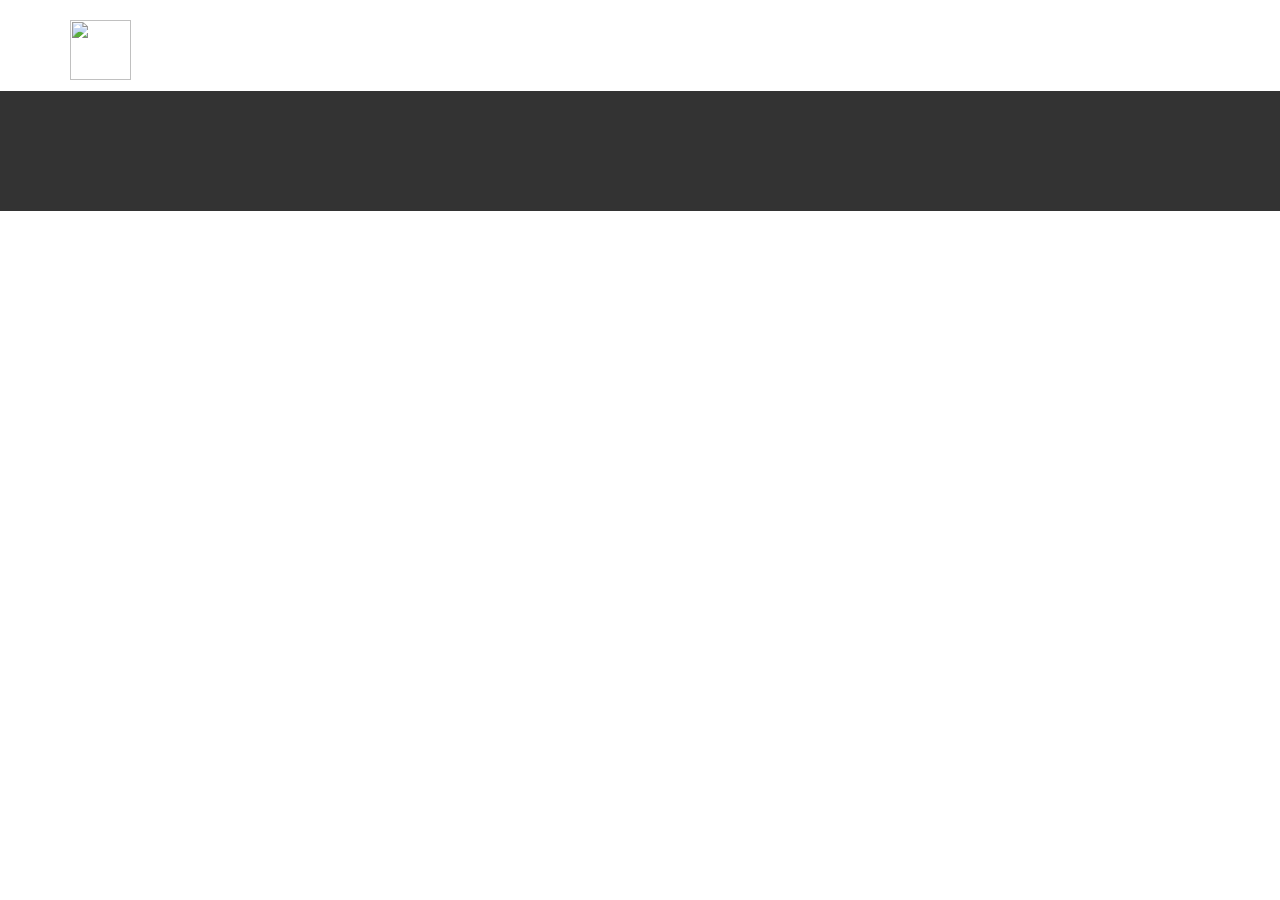
==== About.html @ ce688bec "Re-uploading files to add Login page" ====
<!DOCTYPE html>
<html style="font-size: 16px;">
  <head>
    <meta name="viewport" content="width=device-width, initial-scale=1.0">
    <meta charset="utf-8">
    <meta name="keywords" content="">
    <meta name="description" content="">
    <meta name="page_type" content="np-template-header-footer-from-plugin">
    <title>About</title>
    <link rel="stylesheet" href="nicepage.css" media="screen">
<link rel="stylesheet" href="About.css" media="screen">
    <script class="u-script" type="text/javascript" src="jquery.js" defer=""></script>
    <script class="u-script" type="text/javascript" src="nicepage.js" defer=""></script>
    <meta name="generator" content="Nicepage 4.1.0, nicepage.com">
    <link id="u-theme-google-font" rel="stylesheet" href="https://fonts.googleapis.com/css?family=Roboto:100,100i,300,300i,400,400i,500,500i,700,700i,900,900i|Open+Sans:300,300i,400,400i,600,600i,700,700i,800,800i">
    
    <script type="application/ld+json">{
		"@context": "http://schema.org",
		"@type": "Organization",
		"name": "CIT480",
		"logo": "images/gf6741d37663adc3b689c0c3ff5d0bb6c293ca9aa49fe759f99f5abe26c1b3bb60f3afe56ab147d270ecf63bf10e13e17_1280.png"
}</script>
    <meta name="theme-color" content="#478ac9">
    <meta property="og:title" content="About">
    <meta property="og:type" content="website">
  </head>
  <body class="u-body"><header class="u-clearfix u-header u-header" id="sec-ef5a"><div class="u-clearfix u-sheet u-sheet-1">
        <a href="https://nicepage.com" class="u-image u-logo u-image-1" data-image-width="1280" data-image-height="1219">
          <img src="images/gf6741d37663adc3b689c0c3ff5d0bb6c293ca9aa49fe759f99f5abe26c1b3bb60f3afe56ab147d270ecf63bf10e13e17_1280.png" class="u-logo-image u-logo-image-1">
        </a>
        <nav class="u-menu u-menu-dropdown u-offcanvas u-menu-1">
          <div class="menu-collapse" style="font-size: 1rem; letter-spacing: 0px;">
            <a class="u-button-style u-custom-left-right-menu-spacing u-custom-padding-bottom u-custom-top-bottom-menu-spacing u-nav-link u-text-active-palette-1-base u-text-hover-palette-2-base" href="#">
              <svg><use xmlns:xlink="http://www.w3.org/1999/xlink" xlink:href="#menu-hamburger"></use></svg>
              <svg version="1.1" xmlns="http://www.w3.org/2000/svg" xmlns:xlink="http://www.w3.org/1999/xlink"><defs><symbol id="menu-hamburger" viewBox="0 0 16 16" style="width: 16px; height: 16px;"><rect y="1" width="16" height="2"></rect><rect y="7" width="16" height="2"></rect><rect y="13" width="16" height="2"></rect>
</symbol>
</defs></svg>
            </a>
          </div>
          <div class="u-nav-container">
            <ul class="u-nav u-unstyled u-nav-1"><li class="u-nav-item"><a class="u-button-style u-nav-link u-text-active-palette-1-base u-text-hover-palette-2-base" href="Home.html" style="padding: 10px 20px;">Home</a>
</li><li class="u-nav-item"><a class="u-button-style u-nav-link u-text-active-palette-1-base u-text-hover-palette-2-base" href="About.html" style="padding: 10px 20px;">About</a>
</li><li class="u-nav-item"><a class="u-button-style u-nav-link u-text-active-palette-1-base u-text-hover-palette-2-base" href="Contact.html" style="padding: 10px 20px;">Contact</a>
</li><li class="u-nav-item"><a class="u-button-style u-nav-link u-text-active-palette-1-base u-text-hover-palette-2-base" href="Login.html" style="padding: 10px 20px;">Login</a>
</li></ul>
          </div>
          <div class="u-nav-container-collapse">
            <div class="u-black u-container-style u-inner-container-layout u-opacity u-opacity-95 u-sidenav">
              <div class="u-inner-container-layout u-sidenav-overflow">
                <div class="u-menu-close"></div>
                <ul class="u-align-center u-nav u-popupmenu-items u-unstyled u-nav-2"><li class="u-nav-item"><a class="u-button-style u-nav-link" href="Home.html">Home</a>
</li><li class="u-nav-item"><a class="u-button-style u-nav-link" href="About.html">About</a>
</li><li class="u-nav-item"><a class="u-button-style u-nav-link" href="Contact.html">Contact</a>
</li><li class="u-nav-item"><a class="u-button-style u-nav-link" href="Login.html">Login</a>
</li></ul>
              </div>
            </div>
            <div class="u-black u-menu-overlay u-opacity u-opacity-70"></div>
          </div>
        </nav>
      </div></header> 
    
    
    <footer class="u-align-center u-clearfix u-footer u-grey-80 u-footer" id="sec-709b"><div class="u-align-left u-clearfix u-sheet u-sheet-1"></div></footer>
  </body>
</html>
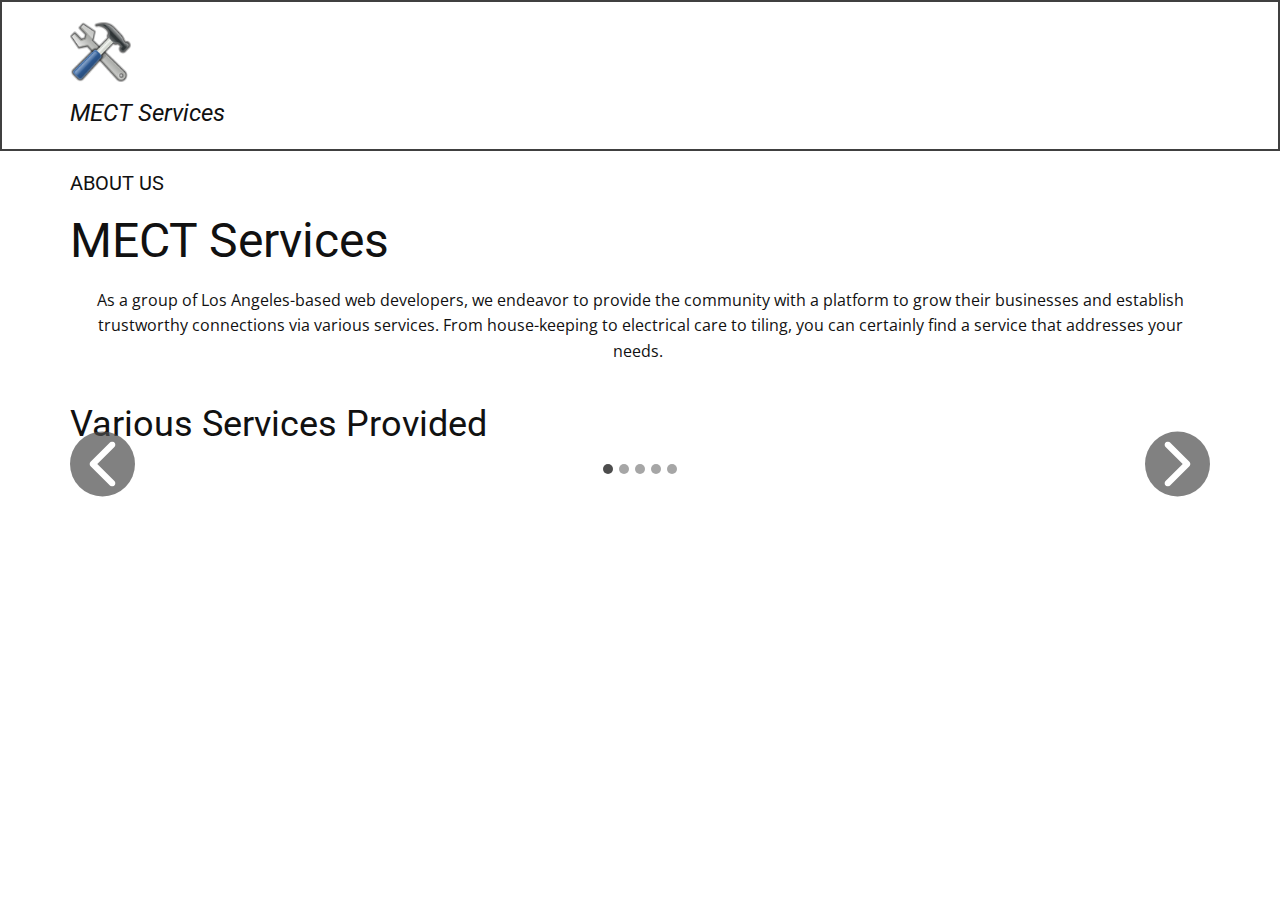
==== commit 563bece8: "Adding new files" ====
--- a/About.html
+++ b/About.html
@@ -1,66 +1,178 @@
 <!DOCTYPE html>
-<html style="font-size: 16px;">
-  <head>
-    <meta name="viewport" content="width=device-width, initial-scale=1.0">
-    <meta charset="utf-8">
-    <meta name="keywords" content="">
-    <meta name="description" content="">
-    <meta name="page_type" content="np-template-header-footer-from-plugin">
-    <title>About</title>
-    <link rel="stylesheet" href="nicepage.css" media="screen">
-<link rel="stylesheet" href="About.css" media="screen">
-    <script class="u-script" type="text/javascript" src="jquery.js" defer=""></script>
-    <script class="u-script" type="text/javascript" src="nicepage.js" defer=""></script>
-    <meta name="generator" content="Nicepage 4.1.0, nicepage.com">
-    <link id="u-theme-google-font" rel="stylesheet" href="https://fonts.googleapis.com/css?family=Roboto:100,100i,300,300i,400,400i,500,500i,700,700i,900,900i|Open+Sans:300,300i,400,400i,600,600i,700,700i,800,800i">
-    
-    <script type="application/ld+json">{
-		"@context": "http://schema.org",
-		"@type": "Organization",
-		"name": "CIT480",
-		"logo": "images/gf6741d37663adc3b689c0c3ff5d0bb6c293ca9aa49fe759f99f5abe26c1b3bb60f3afe56ab147d270ecf63bf10e13e17_1280.png"
-}</script>
-    <meta name="theme-color" content="#478ac9">
-    <meta property="og:title" content="About">
-    <meta property="og:type" content="website">
-  </head>
-  <body class="u-body"><header class="u-clearfix u-header u-header" id="sec-ef5a"><div class="u-clearfix u-sheet u-sheet-1">
-        <a href="https://nicepage.com" class="u-image u-logo u-image-1" data-image-width="1280" data-image-height="1219">
-          <img src="images/gf6741d37663adc3b689c0c3ff5d0bb6c293ca9aa49fe759f99f5abe26c1b3bb60f3afe56ab147d270ecf63bf10e13e17_1280.png" class="u-logo-image u-logo-image-1">
-        </a>
-        <nav class="u-menu u-menu-dropdown u-offcanvas u-menu-1">
-          <div class="menu-collapse" style="font-size: 1rem; letter-spacing: 0px;">
-            <a class="u-button-style u-custom-left-right-menu-spacing u-custom-padding-bottom u-custom-top-bottom-menu-spacing u-nav-link u-text-active-palette-1-base u-text-hover-palette-2-base" href="#">
-              <svg><use xmlns:xlink="http://www.w3.org/1999/xlink" xlink:href="#menu-hamburger"></use></svg>
-              <svg version="1.1" xmlns="http://www.w3.org/2000/svg" xmlns:xlink="http://www.w3.org/1999/xlink"><defs><symbol id="menu-hamburger" viewBox="0 0 16 16" style="width: 16px; height: 16px;"><rect y="1" width="16" height="2"></rect><rect y="7" width="16" height="2"></rect><rect y="13" width="16" height="2"></rect>
-</symbol>
-</defs></svg>
-            </a>
-          </div>
-          <div class="u-nav-container">
-            <ul class="u-nav u-unstyled u-nav-1"><li class="u-nav-item"><a class="u-button-style u-nav-link u-text-active-palette-1-base u-text-hover-palette-2-base" href="Home.html" style="padding: 10px 20px;">Home</a>
-</li><li class="u-nav-item"><a class="u-button-style u-nav-link u-text-active-palette-1-base u-text-hover-palette-2-base" href="About.html" style="padding: 10px 20px;">About</a>
-</li><li class="u-nav-item"><a class="u-button-style u-nav-link u-text-active-palette-1-base u-text-hover-palette-2-base" href="Contact.html" style="padding: 10px 20px;">Contact</a>
-</li><li class="u-nav-item"><a class="u-button-style u-nav-link u-text-active-palette-1-base u-text-hover-palette-2-base" href="Login.html" style="padding: 10px 20px;">Login</a>
-</li></ul>
-          </div>
-          <div class="u-nav-container-collapse">
-            <div class="u-black u-container-style u-inner-container-layout u-opacity u-opacity-95 u-sidenav">
-              <div class="u-inner-container-layout u-sidenav-overflow">
-                <div class="u-menu-close"></div>
-                <ul class="u-align-center u-nav u-popupmenu-items u-unstyled u-nav-2"><li class="u-nav-item"><a class="u-button-style u-nav-link" href="Home.html">Home</a>
-</li><li class="u-nav-item"><a class="u-button-style u-nav-link" href="About.html">About</a>
-</li><li class="u-nav-item"><a class="u-button-style u-nav-link" href="Contact.html">Contact</a>
-</li><li class="u-nav-item"><a class="u-button-style u-nav-link" href="Login.html">Login</a>
-</li></ul>
-              </div>
-            </div>
-            <div class="u-black u-menu-overlay u-opacity u-opacity-70"></div>
-          </div>
-        </nav>
-      </div></header> 
-    
-    
-    <footer class="u-align-center u-clearfix u-footer u-grey-80 u-footer" id="sec-709b"><div class="u-align-left u-clearfix u-sheet u-sheet-1"></div></footer>
-  </body>
-</html>+ <html style="font-size: 16px;">
+   <head>
+     <meta name="viewport" content="width=device-width, initial-scale=1.0">
+     <meta charset="utf-8">
+     <meta name="keywords" content="">
+     <meta name="description" content="">
+     <meta name="page_type" content="np-template-header-footer-from-plugin">
+     <title>About</title>
+     <link rel="stylesheet" href="nicepage.css" media="screen">
+ <link rel="stylesheet" href="About.css" media="screen">
+     <script class="u-script" type="text/javascript" src="jquery.js" defer=""></script>
+     <script class="u-script" type="text/javascript" src="nicepage.js" defer=""></script>
+     <meta name="generator" content="Nicepage 4.1.0, nicepage.com">
+     <link id="u-theme-google-font" rel="stylesheet" href="https://fonts.googleapis.com/css?family=Roboto:100,100i,300,300i,400,400i,500,500i,700,700i,900,900i|Open+Sans:300,300i,400,400i,600,600i,700,700i,800,800i">
+
+     <script type="application/ld+json">{
+ 		"@context": "http://schema.org",
+ 		"@type": "Organization",
+ 		"name": "CIT480",
+ 		"logo": "images/gf6741d37663adc3b689c0c3ff5d0bb6c293ca9aa49fe759f99f5abe26c1b3bb60f3afe56ab147d270ecf63bf10e13e17_1280.png"
+ }</script>
+     <meta name="theme-color" content="#478ac9">
+     <meta property="og:title" content="About">
+     <meta property="og:type" content="website">
+   </head>
+   <body class="u-body u-xl-mode"><header class="u-border-2 u-border-grey-75 u-clearfix u-header" id="sec-ef5a" data-animation-name="" data-animation-duration="0" data-animation-delay="0" data-animation-direction=""><div class="u-clearfix u-sheet u-sheet-1">
+         <a href= "Home.html" class="u-image u-logo u-image-1" data-image-width="1280" data-image-height="1219">
+           <img src="images/gf6741d37663adc3b689c0c3ff5d0bb6c293ca9aa49fe759f99f5abe26c1b3bb60f3afe56ab147d270ecf63bf10e13e17_1280.png" class="u-logo-image u-logo-image-1">
+         </a>
+         <nav class="u-menu u-menu-dropdown u-offcanvas u-menu-1">
+           <div class="menu-collapse" style="font-size: 1rem; letter-spacing: 0px;">
+             <a class="u-button-style u-custom-left-right-menu-spacing u-custom-padding-bottom u-custom-top-bottom-menu-spacing u-nav-link u-text-active-palette-1-base u-text-hover-palette-2-base" href="#">
+               <svg><use xmlns:xlink="http://www.w3.org/1999/xlink" xlink:href="#menu-hamburger"></use></svg>
+               <svg version="1.1" xmlns="http://www.w3.org/2000/svg" xmlns:xlink="http://www.w3.org/1999/xlink"><defs><symbol id="menu-hamburger" viewBox="0 0 16 16" style="width: 16px; height: 16px;"><rect y="1" width="16" height="2"></rect><rect y="7" width="16" height="2"></rect><rect y="13" width="16" height="2"></rect>
+ </symbol>
+ </defs></svg>
+             </a>
+           </div>
+           <div class="u-nav-container">
+             <ul class="u-nav u-unstyled u-nav-1"><li class="u-nav-item"><a class="u-button-style u-nav-link u-text-active-palette-1-base u-text-hover-palette-2-base" href="Home.html" style="padding: 10px 20px;">Home</a>
+ </li><li class="u-nav-item"><a class="u-button-style u-nav-link u-text-active-palette-1-base u-text-hover-palette-2-base" href="About.html" style="padding: 10px 20px;">About</a>
+ </li><li class="u-nav-item"><a class="u-button-style u-nav-link u-text-active-palette-1-base u-text-hover-palette-2-base" href="Contact.html" style="padding: 10px 20px;">Contact</a>
+ </li><li class="u-nav-item"><a class="u-button-style u-nav-link u-text-active-palette-1-base u-text-hover-palette-2-base" href="Login.html" style="padding: 10px 20px;">Login</a>
+ </li></ul>
+           </div>
+           <div class="u-nav-container-collapse">
+             <div class="u-black u-container-style u-inner-container-layout u-opacity u-opacity-95 u-sidenav">
+               <div class="u-inner-container-layout u-sidenav-overflow">
+                 <div class="u-menu-close"></div>
+                 <ul class="u-align-center u-nav u-popupmenu-items u-unstyled u-nav-2"><li class="u-nav-item"><a class="u-button-style u-nav-link" href="Home.html">Home</a>
+ </li><li class="u-nav-item"><a class="u-button-style u-nav-link" href="About.html">About</a>
+ </li><li class="u-nav-item"><a class="u-button-style u-nav-link" href="Contact.html">Contact</a>
+ </li><li class="u-nav-item"><a class="u-button-style u-nav-link" href="Login.html">Login</a>
+ </li></ul>
+               </div>
+             </div>
+             <div class="u-black u-menu-overlay u-opacity u-opacity-70"></div>
+           </div>
+         </nav>
+         <h3 class="u-headline u-text u-text-default u-text-1">
+          <a>
+            <span style="font-size: 1.5rem; font-style: italic;">MECT Services</span>
+            <br>
+          </a>
+        </h3>
+       </div></header> 
+
+
+         <section class="u-align-center u-clearfix u-section-1" id="sec-648c">
+           <div class="u-clearfix u-sheet u-sheet-1">
+             <h5 class="u-text u-text-default u-text-1">ABOUT US</h5>
+             <h1 class="u-text u-text-default u-text-2">MECT Services&nbsp;</h1>
+             <p class="u-text u-text-3">As a group of Los Angeles-based web developers, we endeavor to provide the community with a platform to grow their businesses and establish trustworthy connections via various services. From house-keeping to electrical care to tiling, you can certainly find a service that addresses your needs.&nbsp;</p>
+           </div>
+         </section>
+         <section class="u-align-center u-clearfix u-section-2" id="sec-68d1">
+           <div class="u-clearfix u-sheet u-sheet-1">
+             <h2 class="u-text u-text-default u-text-1">Various Services Provided</h2>
+             <div class="pointer-event u-carousel u-expanded-width-xs u-gallery u-layout-carousel u-lightbox u-no-transition u-show-text-none u-gallery-1" data-interval="5000" data-u-ride="carousel" id="carousel-9387">
+               <ol class="u-absolute-hcenter u-carousel-indicators u-carousel-indicators-1">
+                 <li data-u-target="#carousel-9387" data-u-slide-to="0" class="u-active u-grey-70 u-shape-circle" style="width: 10px; height: 10px;"></li>
+                 <li data-u-target="#carousel-9387" data-u-slide-to="1" class="u-grey-70 u-shape-circle" style="width: 10px; height: 10px;"></li>
+                 <li data-u-target="#carousel-9387" data-u-slide-to="2" class="u-grey-70 u-shape-circle" style="width: 10px; height: 10px;"></li>
+                 <li data-u-target="#carousel-9387" data-u-slide-to="3" class="u-grey-70 u-shape-circle" style="width: 10px; height: 10px;"></li>
+                 <li data-u-target="#carousel-9387" data-u-slide-to="4" class="u-grey-70 u-shape-circle" style="width: 10px; height: 10px;"></li>
+               </ol>
+               <div class="u-carousel-inner u-gallery-inner" role="listbox">
+                 <div class="u-active u-carousel-item u-gallery-item u-carousel-item-1">
+                   <div class="u-back-slide" data-image-width="1280" data-image-height="852">
+                     <img class="u-back-image u-expanded" src="images/f4dc1ef8a4b0b11686aec0308af50160bd94abd785000dbd7d6b4bf9b7652867f4975c5c2193464e180bc81c90058900ffc8eec047486b109c1695_1280.jpg">
+                   </div>
+                   <div class="u-over-slide u-over-slide-1">
+                     <h3 class="u-gallery-heading"></h3>
+                     <p class="u-gallery-text"></p>
+                   </div>
+                 </div>
+                 <div class="u-carousel-item u-gallery-item u-carousel-item-2">
+                   <div class="u-back-slide" data-image-width="1280" data-image-height="853">
+                     <img class="u-back-image u-expanded" src="images/e28108f5a81e84d5c6257935f679d8c29b7ff49b987b0e762dc11292a024824dcacd643ac650b5729fb647aab9d3ae708fc444f63db0e7bd79a3e7_1280.jpg">
+                   </div>
+                   <div class="u-over-slide u-over-slide-2">
+                     <h3 class="u-gallery-heading"></h3>
+                     <p class="u-gallery-text"></p>
+                   </div>
+                 </div>
+                 <div class="u-carousel-item u-gallery-item u-carousel-item-3" data-image-width="1280" data-image-height="853">
+                   <div class="u-back-slide">
+                     <img class="u-back-image u-expanded" src="images/9b20071ad873cadeae913ebf748a9fc783444a7e254deda18259a5cbc64dcbb2a13a5ff1211b56072800f1f033e5f6ec1e2717f8a8f8d4b502d142_1280.jpg">
+                   </div>
+                   <div class="u-over-slide u-over-slide-3">
+                     <h3 class="u-gallery-heading"></h3>
+                     <p class="u-gallery-text"></p>
+                   </div>
+                   <style data-mode="XL"></style>
+                   <style data-mode="LG"></style>
+                   <style data-mode="MD"></style>
+                   <style data-mode="SM"></style>
+                   <style data-mode="XS"></style>
+                 </div>
+                 <div class="u-carousel-item u-gallery-item u-carousel-item-4" data-image-width="1280" data-image-height="850">
+                   <div class="u-back-slide">
+                     <img class="u-back-image u-expanded" src="images/332b5957c536b0b49bb6630f5ca67658bd152af4406d1a9107c72e2d5628b676ae45ebdbb25af9867f8943fbd6d5bbd14bc15691bfe2d1eefc323c_1280.jpg">
+                   </div>
+                   <div class="u-over-slide u-over-slide-4">
+                     <h3 class="u-gallery-heading"></h3>
+                     <p class="u-gallery-text"></p>
+                   </div>
+                   <style data-mode="XL"></style>
+                   <style data-mode="LG"></style>
+                   <style data-mode="MD"></style>
+                   <style data-mode="SM"></style>
+                   <style data-mode="XS"></style>
+                 </div>
+                 <div class="u-carousel-item u-gallery-item u-carousel-item-5" data-image-width="1280" data-image-height="960">
+                   <div class="u-back-slide">
+                     <img class="u-back-image u-expanded" src="images/0dd4e62b75e0926bd903f40a9b151a4af7bba8ddf77b4af06bfa2c43b7595e18e18091e6244628eabfd8e69fa365eb62d146c78fba8cea0d15b90d_1280.jpg">
+                   </div>
+                   <div class="u-over-slide u-over-slide-5">
+                     <h3 class="u-gallery-heading"></h3>
+                     <p class="u-gallery-text"></p>
+                   </div>
+                   <style data-mode="XL"></style>
+                   <style data-mode="LG"></style>
+                   <style data-mode="MD"></style>
+                   <style data-mode="SM"></style>
+                   <style data-mode="XS"></style>
+                 </div>
+               </div>
+               <a class="u-absolute-vcenter u-carousel-control u-carousel-control-prev u-grey-70 u-icon-circle u-opacity u-opacity-70 u-spacing-10 u-text-white u-carousel-control-1" href="#carousel-9387" role="button" data-u-slide="prev">
+                 <span aria-hidden="true">
+                   <svg viewBox="0 0 451.847 451.847"><path d="M97.141,225.92c0-8.095,3.091-16.192,9.259-22.366L300.689,9.27c12.359-12.359,32.397-12.359,44.751,0
+     c12.354,12.354,12.354,32.388,0,44.748L173.525,225.92l171.903,171.909c12.354,12.354,12.354,32.391,0,44.744
+     c-12.354,12.365-32.386,12.365-44.745,0l-194.29-194.281C100.226,242.115,97.141,234.018,97.141,225.92z"></path></svg>
+                 </span>
+                 <span class="sr-only">
+                   <svg viewBox="0 0 451.847 451.847"><path d="M97.141,225.92c0-8.095,3.091-16.192,9.259-22.366L300.689,9.27c12.359-12.359,32.397-12.359,44.751,0
+     c12.354,12.354,12.354,32.388,0,44.748L173.525,225.92l171.903,171.909c12.354,12.354,12.354,32.391,0,44.744
+     c-12.354,12.365-32.386,12.365-44.745,0l-194.29-194.281C100.226,242.115,97.141,234.018,97.141,225.92z"></path></svg>
+                 </span>
+               </a>
+               <a class="u-absolute-vcenter u-carousel-control u-carousel-control-next u-grey-70 u-icon-circle u-opacity u-opacity-70 u-spacing-10 u-text-white u-carousel-control-2" href="#carousel-9387" role="button" data-u-slide="next">
+                 <span aria-hidden="true">
+                   <svg viewBox="0 0 451.846 451.847"><path d="M345.441,248.292L151.154,442.573c-12.359,12.365-32.397,12.365-44.75,0c-12.354-12.354-12.354-32.391,0-44.744
+     L278.318,225.92L106.409,54.017c-12.354-12.359-12.354-32.394,0-44.748c12.354-12.359,32.391-12.359,44.75,0l194.287,194.284
+     c6.177,6.18,9.262,14.271,9.262,22.366C354.708,234.018,351.617,242.115,345.441,248.292z"></path></svg>
+                 </span>
+                 <span class="sr-only">
+                   <svg viewBox="0 0 451.846 451.847"><path d="M345.441,248.292L151.154,442.573c-12.359,12.365-32.397,12.365-44.75,0c-12.354-12.354-12.354-32.391,0-44.744
+     L278.318,225.92L106.409,54.017c-12.354-12.359-12.354-32.394,0-44.748c12.354-12.359,32.391-12.359,44.75,0l194.287,194.284
+     c6.177,6.18,9.262,14.271,9.262,22.366C354.708,234.018,351.617,242.115,345.441,248.292z"></path></svg>
+                 </span>
+               </a>
+             </div>
+           </div>
+         </section>
+   </body>
+ </html>
--- a/nicepage.css
+++ b/nicepage.css
@@ -9,7 +9,7 @@
   font-size: 17px;
   border: 1px solid grey;
   float: left;
-  width: 85%;
+  width: 60%;
   background: #f1f1f1;
 }
 
@@ -5680,87 +5680,108 @@
   color: inherit;
 }
 :not(.u-effect-fade) > .u-opacity-100,
-.u-opacity-100:before {
+.u-opacity-100:before,
+.u-opacity-100 > .u-container-layout:before {
   opacity: 1;
 }
 :not(.u-effect-fade) > .u-opacity-95,
-.u-opacity-95:before {
+.u-opacity-95:before,
+.u-opacity-95 > .u-container-layout:before {
   opacity: 0.95;
 }
 :not(.u-effect-fade) > .u-opacity-90,
-.u-opacity-90:before {
+.u-opacity-90:before,
+.u-opacity-90 > .u-container-layout:before {
   opacity: 0.9;
 }
 :not(.u-effect-fade) > .u-opacity-85,
-.u-opacity-85:before {
+.u-opacity-85:before,
+.u-opacity-85 > .u-container-layout:before {
   opacity: 0.85;
 }
 :not(.u-effect-fade) > .u-opacity-80,
-.u-opacity-80:before {
+.u-opacity-80:before,
+.u-opacity-80 > .u-container-layout:before {
   opacity: 0.8;
 }
 :not(.u-effect-fade) > .u-opacity-75,
-.u-opacity-75:before {
+.u-opacity-75:before,
+.u-opacity-75 > .u-container-layout:before {
   opacity: 0.75;
 }
 :not(.u-effect-fade) > .u-opacity-70,
-.u-opacity-70:before {
+.u-opacity-70:before,
+.u-opacity-70 > .u-container-layout:before {
   opacity: 0.7;
 }
 :not(.u-effect-fade) > .u-opacity-65,
-.u-opacity-65:before {
+.u-opacity-65:before,
+.u-opacity-65 > .u-container-layout:before {
   opacity: 0.65;
 }
 :not(.u-effect-fade) > .u-opacity-60,
-.u-opacity-60:before {
+.u-opacity-60:before,
+.u-opacity-60 > .u-container-layout:before {
   opacity: 0.6;
 }
 :not(.u-effect-fade) > .u-opacity-55,
-.u-opacity-55:before {
+.u-opacity-55:before,
+.u-opacity-55 > .u-container-layout:before {
   opacity: 0.55;
 }
 :not(.u-effect-fade) > .u-opacity-50,
-.u-opacity-50:before {
+.u-opacity-50:before,
+.u-opacity-50 > .u-container-layout:before {
   opacity: 0.5;
 }
 :not(.u-effect-fade) > .u-opacity-45,
-.u-opacity-45:before {
+.u-opacity-45:before,
+.u-opacity-45 > .u-container-layout:before {
   opacity: 0.45;
 }
 :not(.u-effect-fade) > .u-opacity-40,
-.u-opacity-40:before {
+.u-opacity-40:before,
+.u-opacity-40 > .u-container-layout:before {
   opacity: 0.4;
 }
 :not(.u-effect-fade) > .u-opacity-35,
-.u-opacity-35:before {
+.u-opacity-35:before,
+.u-opacity-35 > .u-container-layout:before {
   opacity: 0.35;
 }
 :not(.u-effect-fade) > .u-opacity-30,
-.u-opacity-30:before {
+.u-opacity-30:before,
+.u-opacity-30 > .u-container-layout:before {
   opacity: 0.3;
 }
 :not(.u-effect-fade) > .u-opacity-25,
-.u-opacity-25:before {
+.u-opacity-25:before,
+.u-opacity-25 > .u-container-layout:before {
   opacity: 0.25;
 }
 :not(.u-effect-fade) > .u-opacity-20,
-.u-opacity-20:before {
+.u-opacity-20:before,
+.u-opacity-20 > .u-container-layout:before {
   opacity: 0.2;
 }
 :not(.u-effect-fade) > .u-opacity-15,
-.u-opacity-15:before {
+.u-opacity-15:before,
+.u-opacity-15 > .u-container-layout:before {
   opacity: 0.15;
 }
 :not(.u-effect-fade) > .u-opacity-10,
-.u-opacity-10:before {
+.u-opacity-10:before,
+.u-opacity-10 > .u-container-layout:before {
   opacity: 0.1;
 }
 :not(.u-effect-fade) > .u-opacity-5,
-.u-opacity-5:before {
+.u-opacity-5:before,
+.u-opacity-5 > .u-container-layout:before {
   opacity: 0.05;
 }
 :not(.u-effect-fade) > .u-opacity-0,
-.u-opacity-0:before {
+.u-opacity-0:before,
+.u-opacity-0 > .u-container-layout:before {
   opacity: 0;
 }
 .u-spacing-100.u-countdown-item .u-countdown-counter,
@@ -8957,10 +8978,10 @@
   background-repeat: repeat;
   background-position: top left !important;
 }
-section.u-image,
-.u-sheet.u-image,
-.u-group.u-image,
-.u-layout-cell.u-image {
+section.u-image:not(.u-hover-box),
+.u-sheet.u-image:not(.u-hover-box),
+.u-group.u-image:not(.u-hover-box),
+.u-layout-cell.u-image:not(.u-hover-box) {
   overflow: visible;
 }
 .u-text .u-image {
@@ -15089,12 +15110,18 @@
   display: flex;
 }
 .u-group.u-hover-feature,
-.u-group.u-hover-feature:before {
+.u-repeater-item.u-hover-feature,
+.u-layout-cell.u-hover-feature,
+.u-group.u-hover-feature:before,
+.u-repeater-item.u-hover-feature:before,
+.u-layout-cell.u-hover-feature:before {
   background-size: cover;
   background-position: 50% 50%;
   background-repeat: no-repeat;
 }
-.u-group.u-hover-feature:before {
+.u-group.u-hover-feature:before,
+.u-repeater-item.u-hover-feature:before,
+.u-layout-cell.u-hover-feature:before {
   opacity: 0;
   position: absolute;
   top: 0;
@@ -15105,7 +15132,12 @@
   display: block;
   transition-duration: inherit;
 }
-.u-group.u-hover-feature:hover:before {
+.u-group.u-hover-feature:hover:before,
+.u-repeater-item.u-hover-feature:hover:before,
+.u-layout-cell.u-hover-feature:hover:before,
+.u-group.u-hover-feature.hover:before,
+.u-repeater-item.u-hover-feature.hover:before,
+.u-layout-cell.u-hover-feature.hover:before {
   opacity: 1;
 }
 .u-line.u-line-horizontal {
@@ -17865,6 +17897,45 @@
 }
 .u-btn.u-circle {
   border-radius: 100px;
+}
+.u-opacity.u-container-layout,
+.u-opacity.u-container-style,
+section.u-opacity,
+.u-opacity.u-inner-container-layout,
+.u-opacity > .u-container-layout,
+.u-opacity > .u-inner-container-layout {
+  opacity: 1;
+}
+.u-opacity.u-container-layout:before,
+.u-opacity.u-container-style:before,
+section.u-opacity:before,
+.u-opacity.u-inner-container-layout:before,
+.u-opacity > .u-container-layout:before,
+.u-opacity > .u-inner-container-layout:before {
+  content: '';
+  display: block;
+  position: absolute;
+  top: 0;
+  bottom: 0;
+  left: 0;
+  right: 0;
+  transition-duration: inherit;
+  transition-property: opacity;
+  border-radius: inherit;
+}
+.u-opacity.u-hover-feature:hover.u-container-layout:before,
+.u-opacity.u-hover-feature:hover > .u-container-layout:before {
+  opacity: 0;
+}
+.u-hover-box .u-opacity.u-container-layout,
+.u-opacity.u-container-style {
+  background-color: transparent !important;
+}
+.u-effect-fade:hover .u-container-layout.u-over-slide.u-opacity {
+  opacity: 1;
+}
+.u-effect-fade .u-container-layout.u-over-slide.u-opacity {
+  opacity: 0;
 }
 .u-layout-cell,
 .u-container-style.u-opacity,
@@ -25268,8 +25339,9 @@
 }
 .u-black,
 .u-body.u-black,
+.u-black > .u-container-layout:before,
 .u-container-style.u-black:before,
-.u-container-layout.u-black:before,
+.u-container-layout.u-container-layout.u-black:before,
 .u-table-alt-black tr:nth-child(even) {
   color: #ffffff;
   background-color: #000000;
